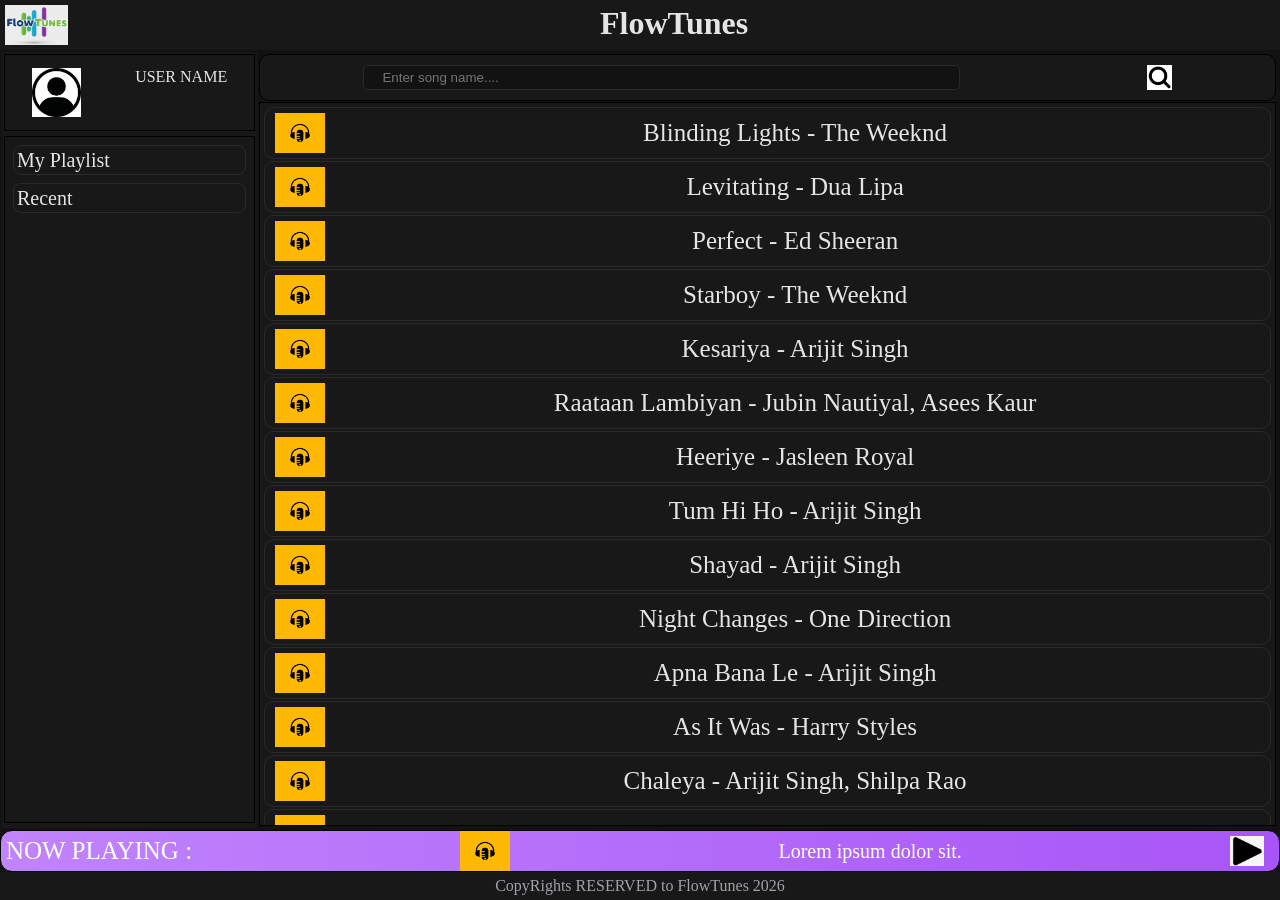
==== index.html @ b5bca470 "All Files added" ====
<!DOCTYPE html>
<html lang="en">
  <head>
    <meta charset="UTF-8" />
    <meta name="viewport" content="width=device-width, initial-scale=1.0" />
    <title>FlowTunes</title>
    <link rel="stylesheet" href="style.css" />
  </head>
  <body>

    <div class="header">
      <img src="images/logo.jpg" alt="logo" id="logo" />
      <h1>FlowTunes</h1>
    </div>

    <div class="main">
      <div class="menu">
        <div class="account">
          <img src="images/user logo.jpg" alt="profile" id="user" />
          <span id="user"> USER NAME</span>
        </div>
        <div class="activity">
          <ul>
            <a href="http://127.0.0.1:5500/JS-Assignment-1/playlist.html"
              ><li id="litems">My Playlist</li></a
            >
            <li id="litems">Recent</li>
          </ul>
        </div>
      </div>
      <div class="SongTray">
        <div class="SearchBar">
          <input
            type="text"
            name=""
            id="search"
            placeholder="     Enter song name...."
          />
          <img
            src="images/search.jpg"
            alt="search"
            id="searchlogo"
          />
        </div>
        <div class="SongsList">
          <div class="SongBarStruct">
            <img
              src="images/music-logo-design.jpg"
              alt="Song Image"
              id="songlogo"
            />
            <p class="SongName">Blinding Lights - The Weeknd</p>
          </div>

          <div class="SongBarStruct">
            <img
              src="images/music-logo-design.jpg"
              alt="Song Image"
              id="songlogo"
            />
            <p class="SongName">Levitating - Dua Lipa</p>
          </div>

          <div class="SongBarStruct">
            <img
              src="images/music-logo-design.jpg"
              alt="Song Image"
              id="songlogo"
            />
            <p class="SongName">Perfect - Ed Sheeran</p>
          </div>

          <div class="SongBarStruct">
            <img
              src="images/music-logo-design.jpg"
              alt="Song Image"
              id="songlogo"
            />
            <p class="SongName">Starboy - The Weeknd</p>
          </div>

          <div class="SongBarStruct">
            <img
              src="images/music-logo-design.jpg"
              alt="Song Image"
              id="songlogo"
            />
            <p class="SongName">Kesariya - Arijit Singh</p>
          </div>

          <div class="SongBarStruct">
            <img
              src="images/music-logo-design.jpg"
              alt="Song Image"
              id="songlogo"
            />
            <p class="SongName">Raataan Lambiyan - Jubin Nautiyal, Asees Kaur</p>
          </div>

          <div class="SongBarStruct">
            <img
              src="images/music-logo-design.jpg"
              alt="Song Image"
              id="songlogo"
            />
            <p class="SongName">Heeriye - Jasleen Royal</p>
          </div>

          <div class="SongBarStruct">
            <img
              src="images/music-logo-design.jpg"
              alt="Song Image"
              id="songlogo"
            />
            <p class="SongName">Tum Hi Ho - Arijit Singh</p>
          </div>

          <div class="SongBarStruct">
            <img
              src="images/music-logo-design.jpg"
              alt="Song Image"
              id="songlogo"
            />
            <p class="SongName">Shayad - Arijit Singh</p>
          </div>

          <div class="SongBarStruct">
            <img
              src="images/music-logo-design.jpg"
              alt="Song Image"
              id="songlogo"
            />
            <p class="SongName">Night Changes - One Direction</p>
          </div>

          <div class="SongBarStruct">
            <img
              src="images/music-logo-design.jpg"
              alt="Song Image"
              id="songlogo"
            />
            <p class="SongName">Apna Bana Le - Arijit Singh</p>
          </div>

          <div class="SongBarStruct">
            <img
              src="images/music-logo-design.jpg"
              alt="Song Image"
              id="songlogo"
            />
            <p class="SongName">As It Was - Harry Styles</p>
          </div>

          <div class="SongBarStruct">
            <img
              src="images/music-logo-design.jpg"
              alt="Song Image"
              id="songlogo"
            />
            <p class="SongName">Chaleya - Arijit Singh, Shilpa Rao</p>
          </div>

          <div class="SongBarStruct">
            <img
              src="images/music-logo-design.jpg"
              alt="Song Image"
              id="songlogo"
            />
            <p class="SongName">Let Me Down Slowly - Alec Benjamin</p>
          </div>
        </div>
      </div>
    </div>

    <div class="bottom">
      <div class="NowPlaying">
        <span style="font-size: 25px">NOW PLAYING : </span>
        <img src="images/music-logo-design.jpg" alt="songicon" id="songlogo" />
        <p style="font-size: 20px">Lorem ipsum dolor sit.</p>
        <img src="images/playbuttn.png" alt="Play Button" id="Playbuttn" />
      </div>
      <div class="footer">CopyRights RESERVED to FlowTunes 2026</div>
    </div>
    <script src="javascript.js"></script>
  </body>
</html>
---- style.css ----
*{
    margin:0px;
    padding: 0px;
    box-sizing: border-box;
}

html,body{
    height: 100%;
}

body{
    display: flex;
    flex-direction: column;
    background-color: #121212;
    color: #e5e5e5;
    
}

.header{
    /* border: 1px solid black; */
    display: flex;
    justify-content: space-between;
    padding-top: 5px;
    height: 50px;
    background-color: #181818;
}

h1{
    margin:0 auto;
}

#logo{
    text-decoration: none;
    height: 40px;
    padding-left: 5px;
}

.main{
    margin: 2px;
    flex:1;
    display: flex;
    overflow: hidden;
}

.menu{
    /* border: 1px solid black; */
    width:20%;
    padding: 2px;
    box-sizing: border-box;
    background-color: #181818;
}

.account{
    display: flex;
    margin-top: 0px;
    margin-bottom:5px;
    border:1px solid black;
    height: 10%;
}

#user{
    padding: 5px;
}

a{
    text-decoration: none;
    color: black;
}



ul{
    list-style-type: none;
}

#litems{
    border: 1px solid black;
    height: 30px;
    margin: 8px;
    padding: 3px;
    font-size: 20px;
    background-color: #181818;
    color: #e5e5e5;
    border: 1px solid #2a2a2a;
    border-radius: 8px;
}

#litems:hover {
    background-color: #2a2a2a;
    color: #c084fc;
}

#user{
    margin: 0 auto;
    padding: 13px;
    font-size: px;
}

.activity{
    border: 1px solid black;
    width:100%;
    height: 89%;
}
.SongTray{
    /* border: 1px solid black; */
    padding: 2px;
    width:80%;
    height: 100%;
    display: flex;
    flex-direction: column;
    flex: 1;
}

.SearchBar{
    border: 1px solid black;
    padding: 10px;
    display: flex;
    justify-content: space-around;
    background-color: #181818;
    border-radius: 10px;
}

#search{
    width: 60%;
    margin-right: 2px;
    border-radius: 5px;
    background-color: #121212;
    color: #e5e5e5;
    border: 1px solid #2a2a2a;
}

#searchlogo{
    height: 25px;
}

.SongsList{
    border:1px solid black;
    padding: 2px;
    margin-top: 1px;
    flex:1;
    overflow-y:auto;
    min-height: 0;
    background-color: #181818;
}

.SongBarStruct{
    border: 1px solid black;
    padding: 5px;
    margin:2px;
    padding-left: 10px;
    display: flex;
    align-items: center;
    justify-content: space-between;
    background-color: #181818;
    border: 1px solid #2a2a2a;
    border-radius: 10px;
    transition: 0.2s ease;
    cursor: pointer;
}

.SongBarStruct:hover {
    background-color: #2a2a2a;
}

.SongName{
    margin:0px auto;
    font-size: 25px;
}

#songlogo{
    height: 40px;
    width: 50px
}

.bottom{
    display: flex;
    flex-direction: column;
    width: 100%;
    height:70px;
    bottom: 0%;
    left:0%;
    flex-shrink: 0;
}
.NowPlaying{
    padding-left: 5px;
    padding-right: 5px;
    align-items: center;
    border:1px solid black;
    display: flex;
    justify-content: space-between;
    height:50px;
    background: linear-gradient(90deg, #c084fc, #a855f7);
    color: #ffffff;
    border-radius: 12px;
}

#Playbuttn{
    height: 30px;
    padding-right: 10px;
}
.footer{
    width: 100%;
    bottom: 0%;
    left:0%;
    padding: 5px;
    text-align: center;
    background-color: #181818;
    color: #a1a1aa;
}
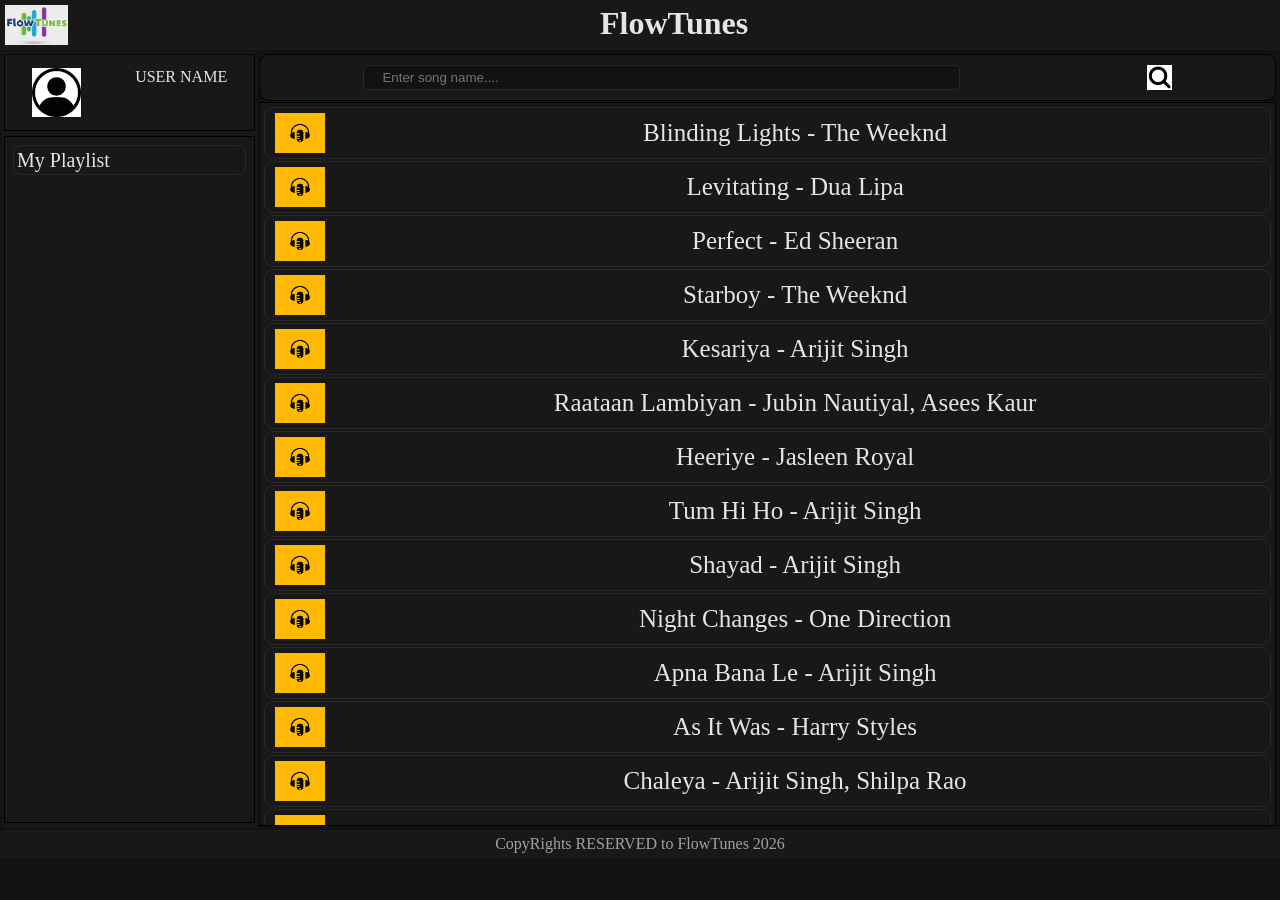
==== commit fd8e2731: "Comment out Recent and NowPlaying sections in HTML for time-being Comment out Recent item and NowPla" ====
--- a/index.html
+++ b/index.html
@@ -21,10 +21,10 @@
         </div>
         <div class="activity">
           <ul>
-            <a href="http://127.0.0.1:5500/JS-Assignment-1/playlist.html"
+            <a href="playlist.html"
               ><li id="litems">My Playlist</li></a
             >
-            <li id="litems">Recent</li>
+            <!-- <li id="litems">Recent</li> -->
           </ul>
         </div>
       </div>
@@ -173,12 +173,12 @@
     </div>
 
     <div class="bottom">
-      <div class="NowPlaying">
+      <!-- <div class="NowPlaying">
         <span style="font-size: 25px">NOW PLAYING : </span>
         <img src="images/music-logo-design.jpg" alt="songicon" id="songlogo" />
         <p style="font-size: 20px">Lorem ipsum dolor sit.</p>
         <img src="images/playbuttn.png" alt="Play Button" id="Playbuttn" />
-      </div>
+      </div> -->
       <div class="footer">CopyRights RESERVED to FlowTunes 2026</div>
     </div>
     <script src="javascript.js"></script>
